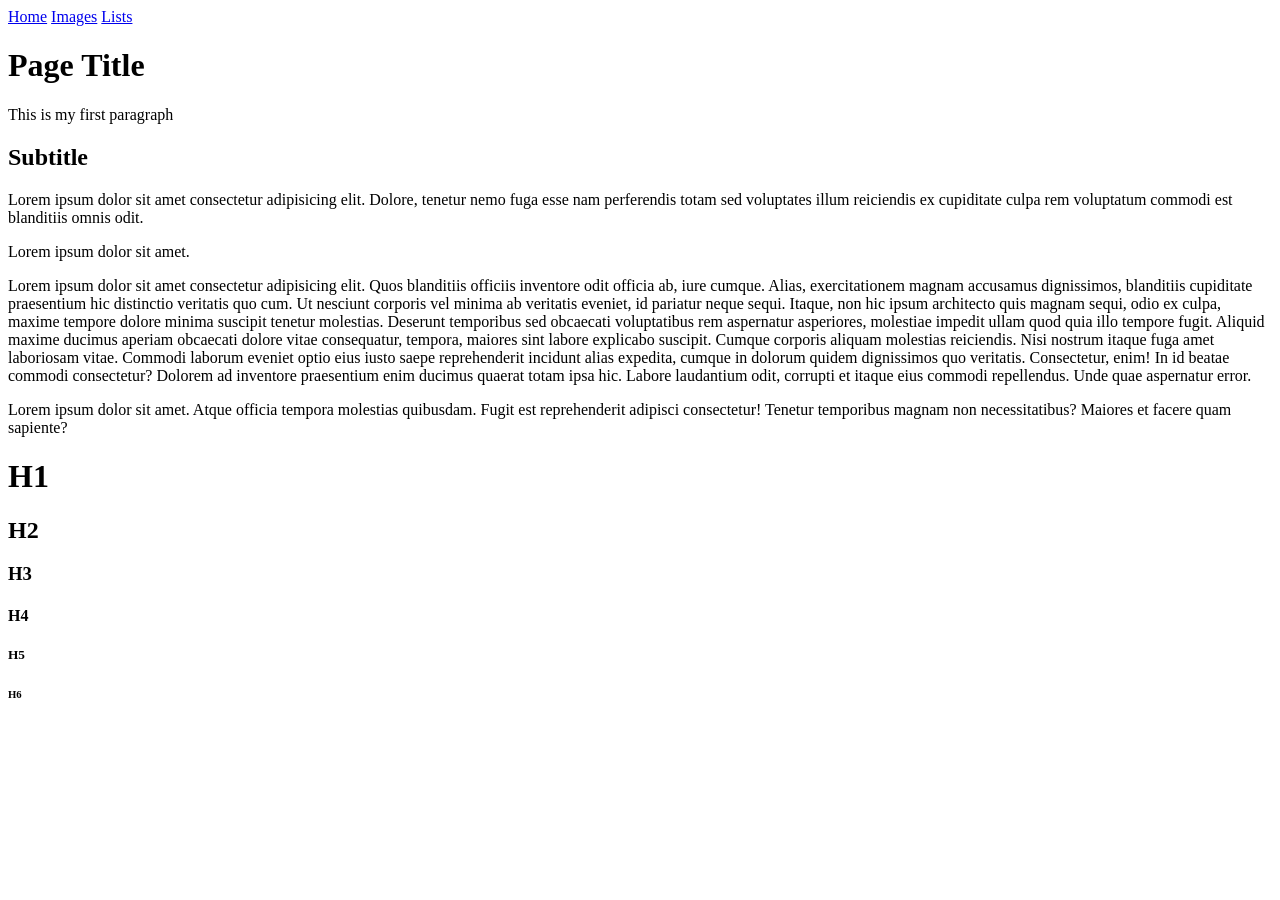
==== index.html @ c46768e0 "First Examples of HTML" ====
<!DOCTYPE html>
<html lang="en">
<head>
    <meta charset="UTF-8">
    <meta name="viewport" content="width=device-width, initial-scale=1.0">
    <title>ABC | Home</title>
</head>
<body>
        <a href="index.html">Home</a>
        <a href="images.html">Images</a>
        <a href="lists.html">Lists</a>
    <!-- 
        This is a comment.
        It should be used to add informative notes within our code
    -->
    <h1>Page Title</h1>

    <p>This is my first paragraph</p>

    <h2>Subtitle</h2>

    <p> 
        Lorem ipsum dolor sit amet consectetur adipisicing elit. Dolore, tenetur nemo fuga esse nam perferendis totam sed voluptates illum reiciendis ex cupiditate culpa rem voluptatum commodi est blanditiis omnis odit.
    </p>

    <p>
        Lorem ipsum dolor sit amet.
    </p>

    <p>
        Lorem ipsum dolor sit amet consectetur adipisicing elit. Quos blanditiis officiis inventore odit officia ab, iure cumque. Alias, exercitationem magnam accusamus dignissimos, blanditiis cupiditate praesentium hic distinctio veritatis quo cum.
        Ut nesciunt corporis vel minima ab veritatis eveniet, id pariatur neque sequi. Itaque, non hic ipsum architecto quis magnam sequi, odio ex culpa, maxime tempore dolore minima suscipit tenetur molestias.
        Deserunt temporibus sed obcaecati voluptatibus rem aspernatur asperiores, molestiae impedit ullam quod quia illo tempore fugit. Aliquid maxime ducimus aperiam obcaecati dolore vitae consequatur, tempora, maiores sint labore explicabo suscipit.
        Cumque corporis aliquam molestias reiciendis. Nisi nostrum itaque fuga amet laboriosam vitae. Commodi laborum eveniet optio eius iusto saepe reprehenderit incidunt alias expedita, cumque in dolorum quidem dignissimos quo veritatis.
        Consectetur, enim! In id beatae commodi consectetur? Dolorem ad inventore praesentium enim ducimus quaerat totam ipsa hic. Labore laudantium odit, corrupti et itaque eius commodi repellendus. Unde quae aspernatur error.
    </p>

    <p>
        Lorem ipsum dolor sit amet.
        Atque officia tempora molestias quibusdam.
        Fugit est reprehenderit adipisci consectetur!
        Tenetur temporibus magnam non necessitatibus?
        Maiores et facere quam sapiente?
    </p>

    <h1>H1</h1>
    <h2>H2</h2>
    <h3>H3</h3>
    <h4>H4</h4>
    <h5>H5</h5>
    <h6>H6</h6>

    
</body>
</html>
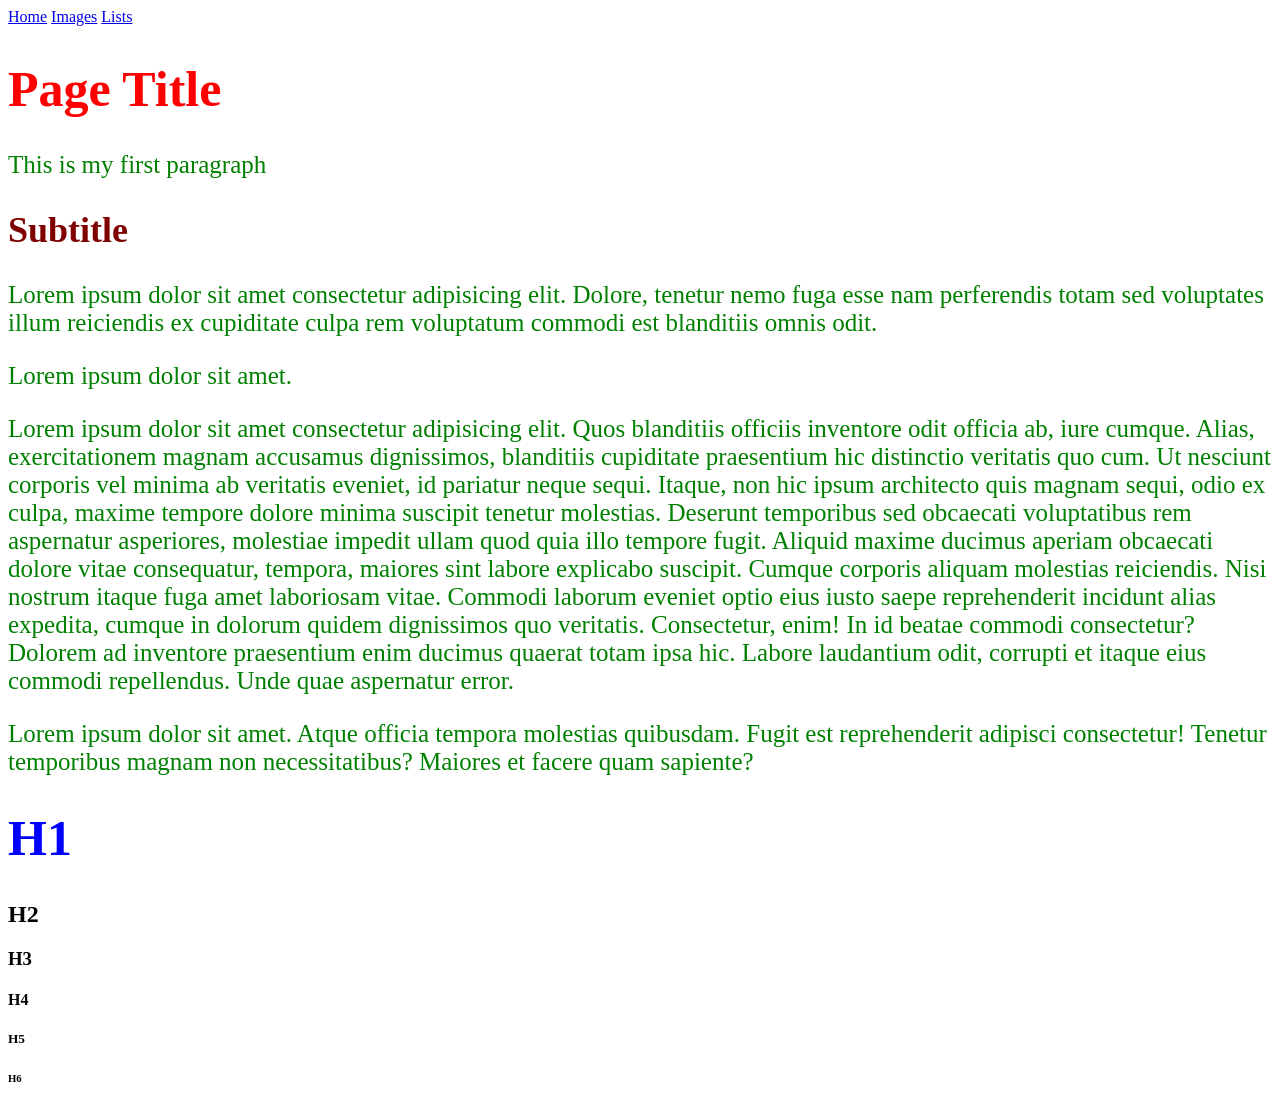
==== commit 845ed56d: "Started Styling  / Re Organised" ====
--- a/index.html
+++ b/index.html
@@ -4,6 +4,20 @@
     <meta charset="UTF-8">
     <meta name="viewport" content="width=device-width, initial-scale=1.0">
     <title>ABC | Home</title>
+    <style>
+        p{
+            color: green;
+            font-size: 25px;
+        }
+        h1{
+            font-size: 50px;
+            color: aqua;
+        }
+        h1{
+            color: blue;
+            font-size: 50px;
+        }
+    </style>
 </head>
 <body>
         <a href="index.html">Home</a>
@@ -13,11 +27,11 @@
         This is a comment.
         It should be used to add informative notes within our code
     -->
-    <h1>Page Title</h1>
+    <h1 style="color: #ff0000;font-size: 50px;">Page Title</h1>
 
     <p>This is my first paragraph</p>
 
-    <h2>Subtitle</h2>
+    <h2 style="color: #800000; font-size: 36px;">Subtitle</h2>
 
     <p> 
         Lorem ipsum dolor sit amet consectetur adipisicing elit. Dolore, tenetur nemo fuga esse nam perferendis totam sed voluptates illum reiciendis ex cupiditate culpa rem voluptatum commodi est blanditiis omnis odit.
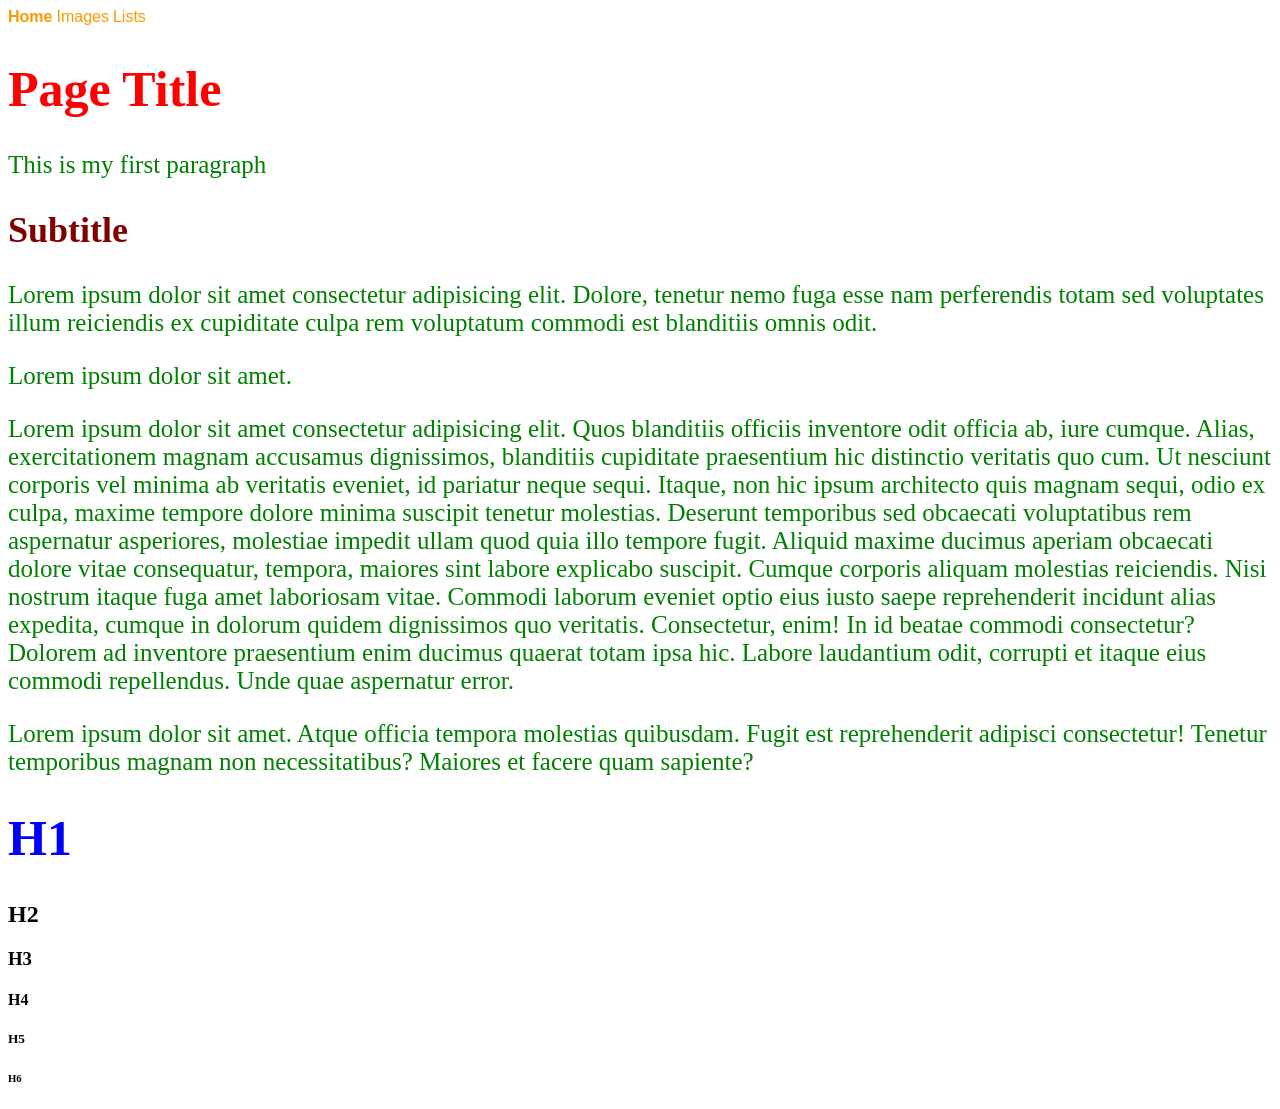
==== commit bfffc8c5: "Finish Lesson #1 Hyper Link & CSS" ====
--- a/index.html
+++ b/index.html
@@ -4,6 +4,7 @@
     <meta charset="UTF-8">
     <meta name="viewport" content="width=device-width, initial-scale=1.0">
     <title>ABC | Home</title>
+    <link rel="stylesheet" href="assets/styles/style.css">
     <style>
         p{
             color: green;
@@ -20,9 +21,9 @@
     </style>
 </head>
 <body>
-        <a href="index.html">Home</a>
-        <a href="images.html">Images</a>
-        <a href="lists.html">Lists</a>
+        <a href="index.html" id="HomeLink">Home</a>
+    <a href="images.html" id="ImagesLink">Images</a>
+    <a href="lists.html" id="ListLink">Lists</a>
     <!-- 
         This is a comment.
         It should be used to add informative notes within our code
--- a/assets/styles/style.css
+++ b/assets/styles/style.css
@@ -0,0 +1,9 @@
+a{
+    color: #ff9900;
+    font-family: Impact, Haettenschweiler, 'Arial Narrow Bold', sans-serif;
+    text-decoration: none;
+}
+
+#HomeLink{
+    font-weight: bold;
+}
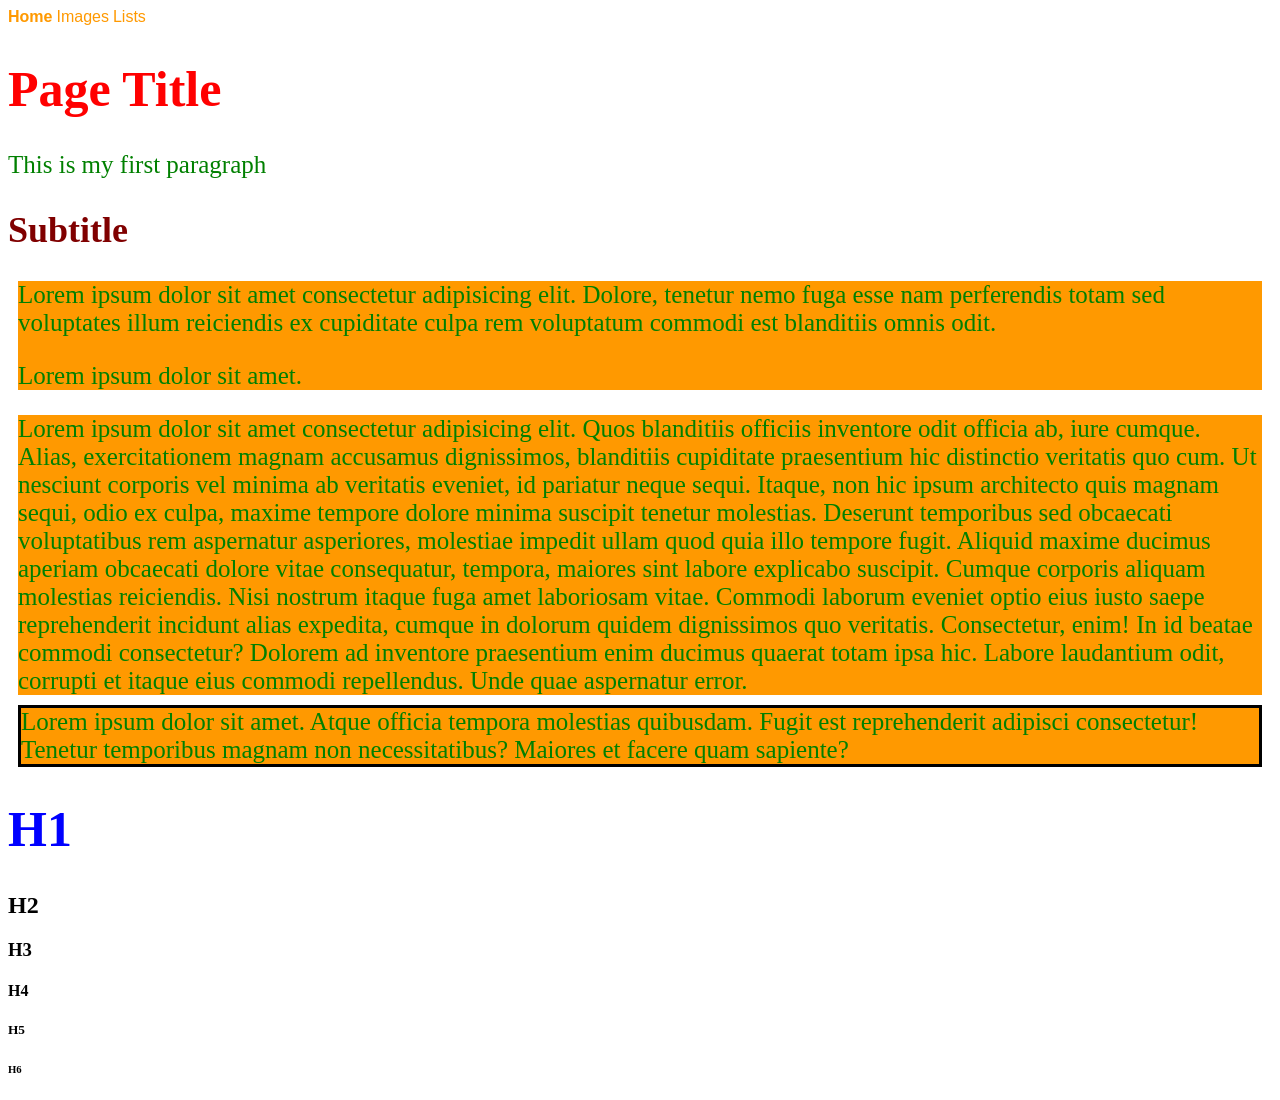
==== commit 5bdf0a55: "Flexbox" ====
--- a/index.html
+++ b/index.html
@@ -22,8 +22,8 @@
 </head>
 <body>
         <a href="index.html" id="HomeLink">Home</a>
-    <a href="images.html" id="ImagesLink">Images</a>
-    <a href="lists.html" id="ListLink">Lists</a>
+        <a href="images.html" id="ImagesLink">Images</a>
+        <a href="lists.html" id="ListLink">Lists</a>
     <!-- 
         This is a comment.
         It should be used to add informative notes within our code
@@ -34,15 +34,17 @@
 
     <h2 style="color: #800000; font-size: 36px;">Subtitle</h2>
 
-    <p> 
-        Lorem ipsum dolor sit amet consectetur adipisicing elit. Dolore, tenetur nemo fuga esse nam perferendis totam sed voluptates illum reiciendis ex cupiditate culpa rem voluptatum commodi est blanditiis omnis odit.
-    </p>
+    <div class="paraBg paraOverride">
+        <p> 
+            Lorem ipsum dolor sit amet consectetur adipisicing elit. Dolore, tenetur nemo fuga esse nam perferendis totam sed voluptates illum reiciendis ex cupiditate culpa rem voluptatum commodi est blanditiis omnis odit.
+        </p>
 
-    <p>
-        Lorem ipsum dolor sit amet.
-    </p>
+        <p>
+            Lorem ipsum dolor sit amet.
+        </p>
+    </div>
 
-    <p>
+    <p class="paraBg">
         Lorem ipsum dolor sit amet consectetur adipisicing elit. Quos blanditiis officiis inventore odit officia ab, iure cumque. Alias, exercitationem magnam accusamus dignissimos, blanditiis cupiditate praesentium hic distinctio veritatis quo cum.
         Ut nesciunt corporis vel minima ab veritatis eveniet, id pariatur neque sequi. Itaque, non hic ipsum architecto quis magnam sequi, odio ex culpa, maxime tempore dolore minima suscipit tenetur molestias.
         Deserunt temporibus sed obcaecati voluptatibus rem aspernatur asperiores, molestiae impedit ullam quod quia illo tempore fugit. Aliquid maxime ducimus aperiam obcaecati dolore vitae consequatur, tempora, maiores sint labore explicabo suscipit.
@@ -50,7 +52,7 @@
         Consectetur, enim! In id beatae commodi consectetur? Dolorem ad inventore praesentium enim ducimus quaerat totam ipsa hic. Labore laudantium odit, corrupti et itaque eius commodi repellendus. Unde quae aspernatur error.
     </p>
 
-    <p>
+    <p class="paraBorder paraBg">
         Lorem ipsum dolor sit amet.
         Atque officia tempora molestias quibusdam.
         Fugit est reprehenderit adipisci consectetur!
--- a/assets/styles/style.css
+++ b/assets/styles/style.css
@@ -6,4 +6,18 @@
 
 #HomeLink{
     font-weight: bold;
-}+}
+
+.paraBg{
+    background-color: #ff9900;
+    margin: 10px;
+}
+
+.paraBorder{
+    border: 3px solid black;
+    border-style: solid;
+}
+
+.paraOverride{
+    border-color: blue;
+}
